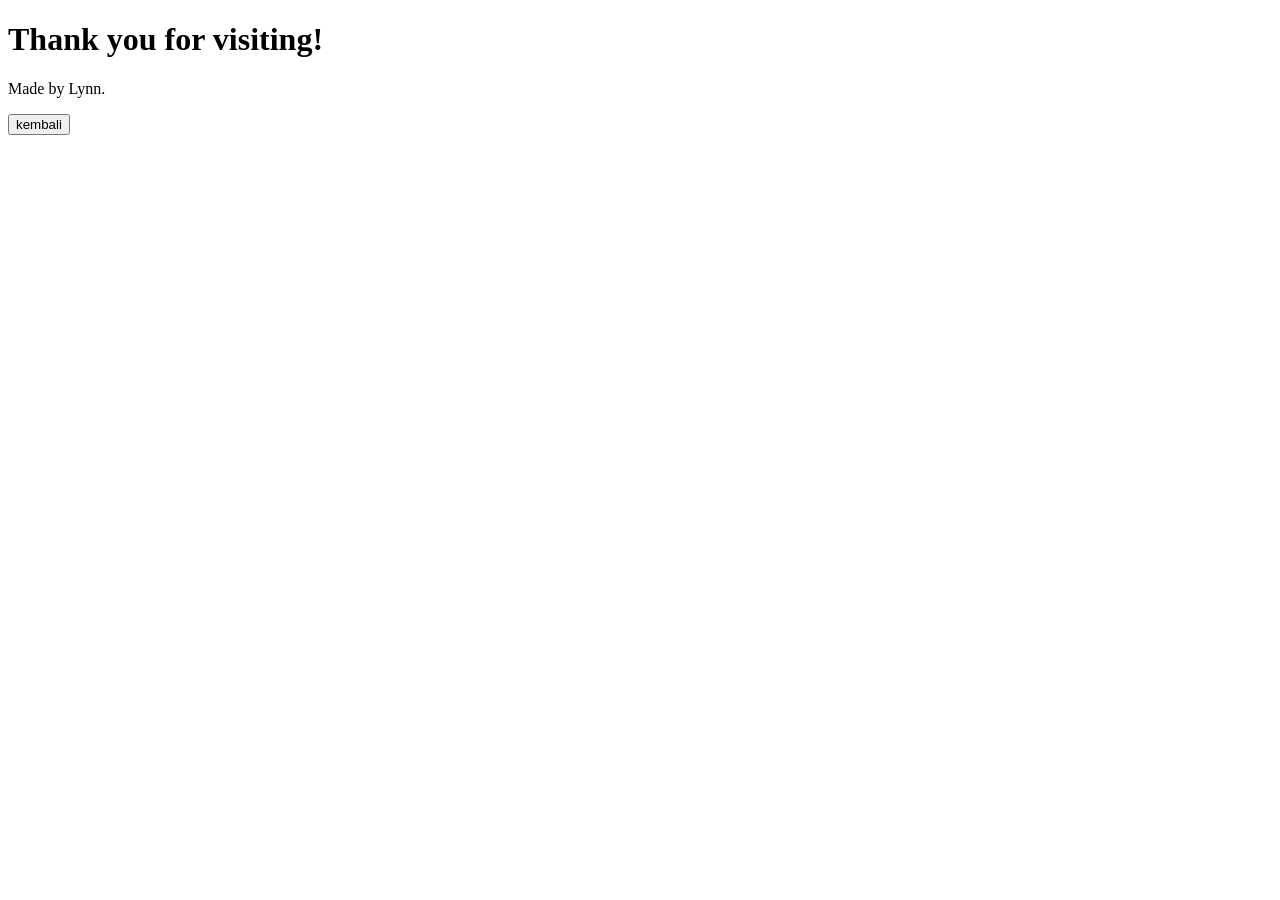
==== ending.html @ 7b229288 "Add files via upload" ====
<!DOCTYPE html>
<html>
<head>
   
    <meta charset="UTF-8">
    <title>Ending</title>
    <meta name="viewport" content="width=device-width, initial-scale=1">
    <link rel="stylesheet" href="style.css">
</head>
<body class = "ending-page">
    <h1>Thank you for visiting!</h1>
    <p> Made by Lynn. </p>

    <button onclick="window.location.href='index.html'"> kembali </button>
</body>
</html>
---- style.css ----
.bo
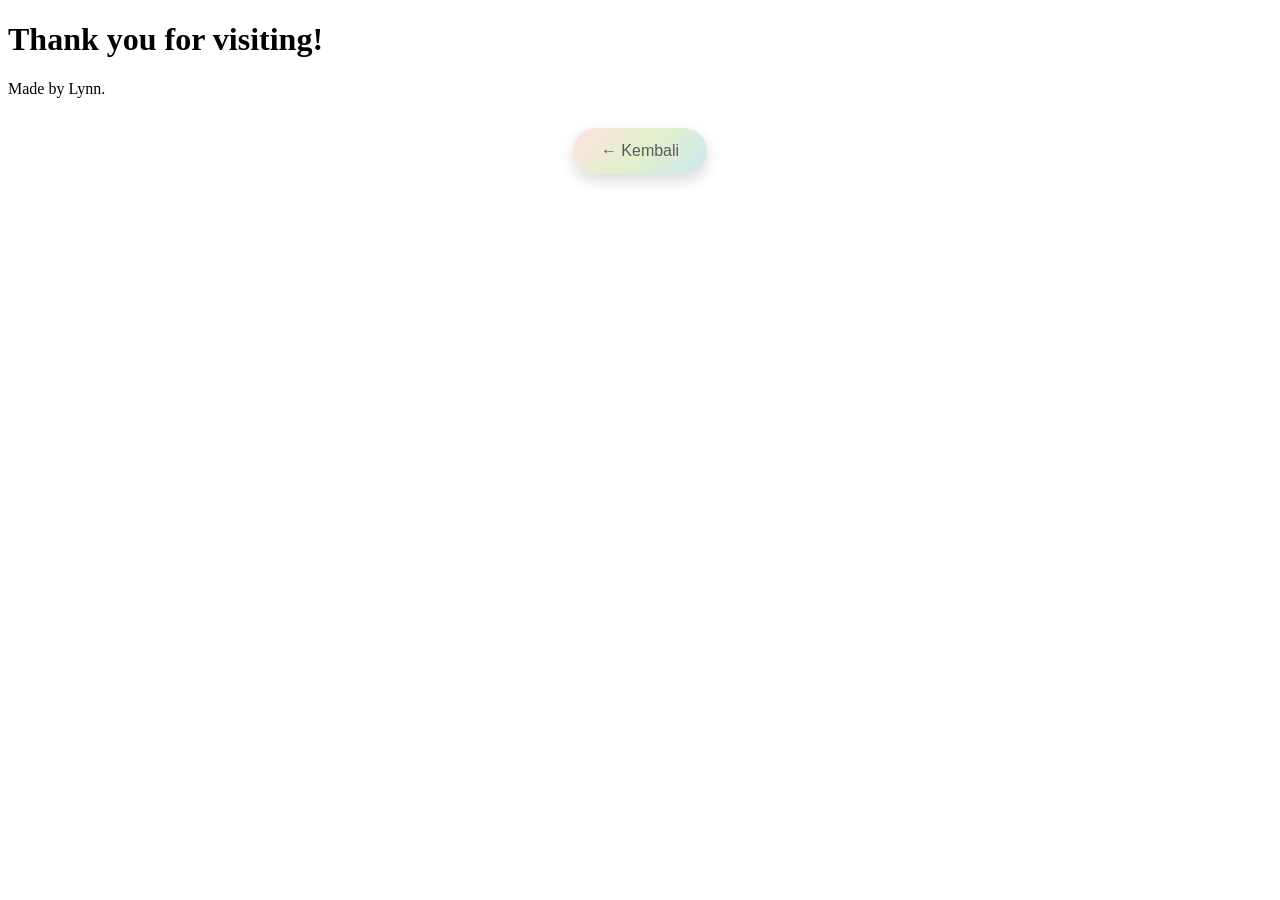
==== commit db832a76: "Update ending.html" ====
--- a/ending.html
+++ b/ending.html
@@ -11,7 +11,12 @@
     <h1>Thank you for visiting!</h1>
     <p> Made by Lynn. </p>
 
-    <button onclick="window.location.href='index.html'"> kembali </button>
+    <div id="back-menu">
+    <a href="index.html" class="back-btn">
+        ← Kembali
+    </a>
 </body>
 </html>
 
+
+
--- a/style.css
+++ b/style.css
@@ -1 +1,488 @@
-.bo+.bo/* =========================
+   INDEX PAGE (MENU)
+========================= */
+
+.index-page {
+    background: #f5f6fa;
+    font-family: Arial, sans-serif;
+}
+
+.index-page .menu-wrapper {
+    max-width: 520px;
+    margin: auto;
+    padding: 20px;
+    text-align: center;
+}
+
+/* ======================
+   INDEX MENU LAYOUT
+====================== */
+
+.index-page .menu-title {
+    font-size: 32px;
+    font-weight: bold;
+    color: #222;
+    margin-bottom: 5px;
+    letter-spacing: 1px;
+    text-transform: uppercase;
+}
+
+.index-page .menu-subtitle {
+    color: #666;
+    font-size: 14px;
+    margin-bottom: 20px;
+}
+
+
+.index-page .menu-container {
+    display: flex;
+    flex-direction: column;
+    align-items: center;   /* ← ini bikin tengah */
+    gap: 18px;
+}
+
+.index-page .card {
+    width: 100%;
+    max-width: 420px;   /* biar tidak melebar */
+    background: white;
+    border-radius: 16px;
+    overflow: hidden;
+    text-decoration: none;
+    color: black;
+    box-shadow: 0 6px 14px rgba(0,0,0,0.12);
+    transition: 0.25s ease;
+}
+
+.index-page .card img {
+    width: 100%;
+    height: auto;
+    display: block;
+    margin: auto;
+}
+
+.index-page .card-info {
+    padding: 14px;
+    text-align: left;
+}
+
+.index-page .card-title {
+    font-weight: bold;
+    font-size: 16px;
+}
+
+.index-page .price {
+    color: #ff5722;
+    font-weight: bold;
+    margin-top: 5px;
+}
+
+.index-page .card:hover {
+    transform: translateY(-5px);
+    box-shadow: 0 10px 22px rgba(0,0,0,0.18);
+}
+
+/* ===== POPUP BACKGROUND ===== */
+.popup{
+    position:fixed;
+    top:0;
+    left:0;
+    width:100%;
+    height:100%;
+
+    background:rgba(0,0,0,0.6);
+
+    display:none;
+    justify-content:center;
+    align-items:center;
+
+    z-index:999;
+}
+
+/* show popup */
+.popup.show{
+    display:flex;
+}
+
+/* popup box */
+.popup-content{
+    background:#FFF6F0;
+    padding:25px;
+    border-radius:20px;
+    text-align:center;
+    max-width:90%;
+    animation:popIn 0.5s ease;
+}
+
+/* image */
+.popup-img{
+    width:220px;
+    margin-bottom:15px;
+}
+
+/* animation */
+@keyframes popIn{
+    from{
+        transform:scale(0.6);
+        opacity:0;
+    }
+    to{
+        transform:scale(1);
+        opacity:1;
+    }
+}
+
+
+/* back button */
+#back-menu{
+    text-align:center;
+    margin-top:50px;
+}
+
+/* ===== BUTTON STYLE ===== */
+.back-btn{
+    display:inline-block;
+    text-decoration:none;
+    font-family:sans-serif;
+    font-size:16px;
+    padding:14px 28px;
+
+    color:#5a5a5a;
+    background:linear-gradient(
+        135deg,
+        #FDE2E4,
+        #E2F0CB,
+        #CDE7F0
+    );
+
+    border-radius:30px;
+    box-shadow:
+        0 6px 15px rgba(0,0,0,0.15);
+
+    transition:all 0.3s ease;
+}
+
+/* hover (desktop) */
+.back-btn:hover{
+    transform:translateY(-3px) scale(1.05);
+    box-shadow:
+        0 10px 20px rgba(0,0,0,0.2);
+}
+
+/* tap effect (mobile) */
+.back-btn:active{
+    transform:scale(0.95);
+}
+
+/* ===== WISH PAGE ===== */
+.wish-page{
+    font-family: 'Poppins', sans-serif;
+    text-align:center;
+    margin:0;
+    padding:20px;
+
+    background: linear-gradient(
+        135deg,
+        #ffe6f0,
+        #fff6cc,
+        #e6f7ff
+    );
+
+    min-height:100vh;
+}
+
+.happy{
+    font-family: 'Pacifico', cursive;
+    font-size: 42px;
+    color:#ff4f81;
+    margin-top:20px;
+
+    text-shadow:
+        0 0 8px rgba(255,80,120,0.4),
+        0 0 18px rgba(255,120,160,0.3);
+
+    animation: floatTitle 3s ease-in-out infinite;
+}
+
+@keyframes floatTitle{
+    0%,100%{ transform:translateY(0); }
+    50%{ transform:translateY(-6px); }
+}
+
+.cake{
+    width:90%;
+    max-width:420px;
+    cursor:pointer;
+    transition:0.3s;
+}
+
+.cake:hover{
+    transform:scale(1.05);
+}
+
+.cake:active{
+    transform:scale(0.95);
+}
+
+#confetti-container{
+    position:fixed;
+    top:0;
+    left:0;
+    width:100%;
+    height:100%;
+    pointer-events:none;
+    overflow:hidden;
+}
+
+.confetti{
+    position:absolute;
+    width:8px;
+    height:14px;
+    opacity:0.9;
+    animation:fall 3s linear forwards;
+}
+
+@keyframes fall{
+    0%{
+        transform:translateY(-20px) rotate(0);
+    }
+    100%{
+        transform:translateY(100vh) rotate(360deg);
+        opacity:0;
+    }
+}
+
+.popup-content{
+    background:white;
+    padding:25px;
+    border-radius:20px;
+    text-align:center;
+    animation:popupShow 0.4s ease;
+}
+
+@keyframes popupShow{
+    from{
+        transform:scale(0.7);
+        opacity:0;
+    }
+    to{
+        transform:scale(1);
+        opacity:1;
+    }
+}
+
+
+
+/* ===== LETTER PAGE ===== */
+
+.letter-page{
+    margin:0;
+    padding:30px 15px;
+
+    background:
+        radial-gradient(circle at top, #fff6f0, #fdeff4);
+
+    font-family:'Poppins', sans-serif;
+}
+
+/* container surat */
+.letter-container{
+    max-width:700px;
+    margin:auto;
+    padding:45px 35px;
+
+    background:
+        radial-gradient(rgba(0,0,0,0.02) 1px, transparent 1px),
+        #fffdf8;
+
+    background-size:40px 40px;
+
+    border-radius:12px;
+
+    box-shadow:
+        0 15px 35px rgba(0,0,0,0.08),
+        inset 0 0 30px rgba(0,0,0,0.04);
+
+    animation: paperReveal 1.2s ease forwards;
+    opacity:0;
+    transform:translateY(40px);
+}
+
+@keyframes paperReveal{
+    to{
+        opacity:1;
+        transform:translateY(0);
+    }
+}
+
+.letter-container::before{
+    content:"";
+    position:absolute;
+    top:0;
+    left:0;
+    right:0;
+    bottom:0;
+
+    background:
+        repeating-linear-gradient(
+            transparent,
+            transparent 28px,
+            rgba(0,0,0,0.03) 29px
+        );
+
+    pointer-events:none;
+}
+
+.letter-container::after{
+    content:"";
+    position:absolute;
+    inset:0;
+    border-radius:10px;
+    pointer-events:none;
+
+    box-shadow:
+        inset 0 1px 0 rgba(255,255,255,0.6),
+        inset 0 -2px 6px rgba(0,0,0,0.05);
+}
+
+/* judul */
+.letter-title{
+    font-family:'Playfair Display', serif;
+    font-size:34px;
+    color:#ff6b8a;
+    text-align:center;
+    margin-bottom:25px;
+}
+
+/* isi surat */
+.letter-content{
+    text-align:justify;
+    text-justify:inter-word;
+    line-height:1.95;
+    font-size:16px;
+    color:#444;
+}
+
+.letter-content::first-letter{
+    font-family:'Playfair Display', serif;
+    font-size:48px;
+    float:left;
+    line-height:1;
+    padding-right:8px;
+    color:#ff8fab;
+}
+
+/* gambar */
+.letter-img{
+    width:220px;
+    margin-top:25px;
+}
+
+.particles{
+    position:fixed;
+    inset:0;
+    pointer-events:none;
+    background-image:
+        radial-gradient(rgba(255,255,255,0.6) 1px, transparent 1px);
+    background-size:120px 120px;
+    animation: floatParticles 40s linear infinite;
+    opacity:0.4;
+}
+
+@keyframes floatParticles{
+    from{transform:translateY(0);}
+    to{transform:translateY(-200px);}
+}
+
+/* tombol kembali */
+#back-menu{
+    margin-top:30px;
+    text-align:center;
+}
+
+/* Gallery Page */
+
+.gallery-page{
+    margin:0;
+    padding:25px 15px;
+
+    font-family:'Poppins', sans-serif;
+
+    background:
+        linear-gradient(180deg,#fff6f0,#fdeff4);
+}
+
+.gallery-title{
+    text-align:center;
+    font-family:'Playfair Display', serif;
+    font-size:34px;
+    color:#ff7aa2;
+    margin-bottom:5px;
+}
+
+.gallery-sub{
+    text-align:center;
+    color:#777;
+    font-size:14px;
+    margin-bottom:25px;
+}
+
+.gallery{
+    display:grid;
+    grid-template-columns:repeat(auto-fit,minmax(110px,1fr));
+    gap:14px;
+
+    max-width:650px;
+    margin:auto;
+    align-items:center;
+}
+
+.item{
+    overflow:hidden;
+    border-radius:16px;
+
+    box-shadow:0 6px 14px rgba(0,0,0,0.12);
+
+    background:white;
+}
+
+.item img{
+    width:100%;
+    height:100%;
+    object-fit:cover;
+
+    transition:transform .4s ease, filter .4s ease;
+    cursor:pointer;
+}
+
+.item:hover img{
+    transform:scale(1.12);
+    filter:brightness(1.05);
+}
+
+.center{
+    grid-column:2;
+    grid-row:2;
+    transform:scale(1.08);
+}
+
+.lightbox{
+    position:fixed;
+    inset:0;
+
+    background:rgba(0,0,0,0.9);
+
+    display:none;
+    justify-content:center;
+    align-items:center;
+    z-index:999;
+}
+
+.lightbox img{
+    max-width:90%;
+    max-height:90%;
+    border-radius:15px;
+}
+
+.lightbox:target{
+    display:flex;
+}
